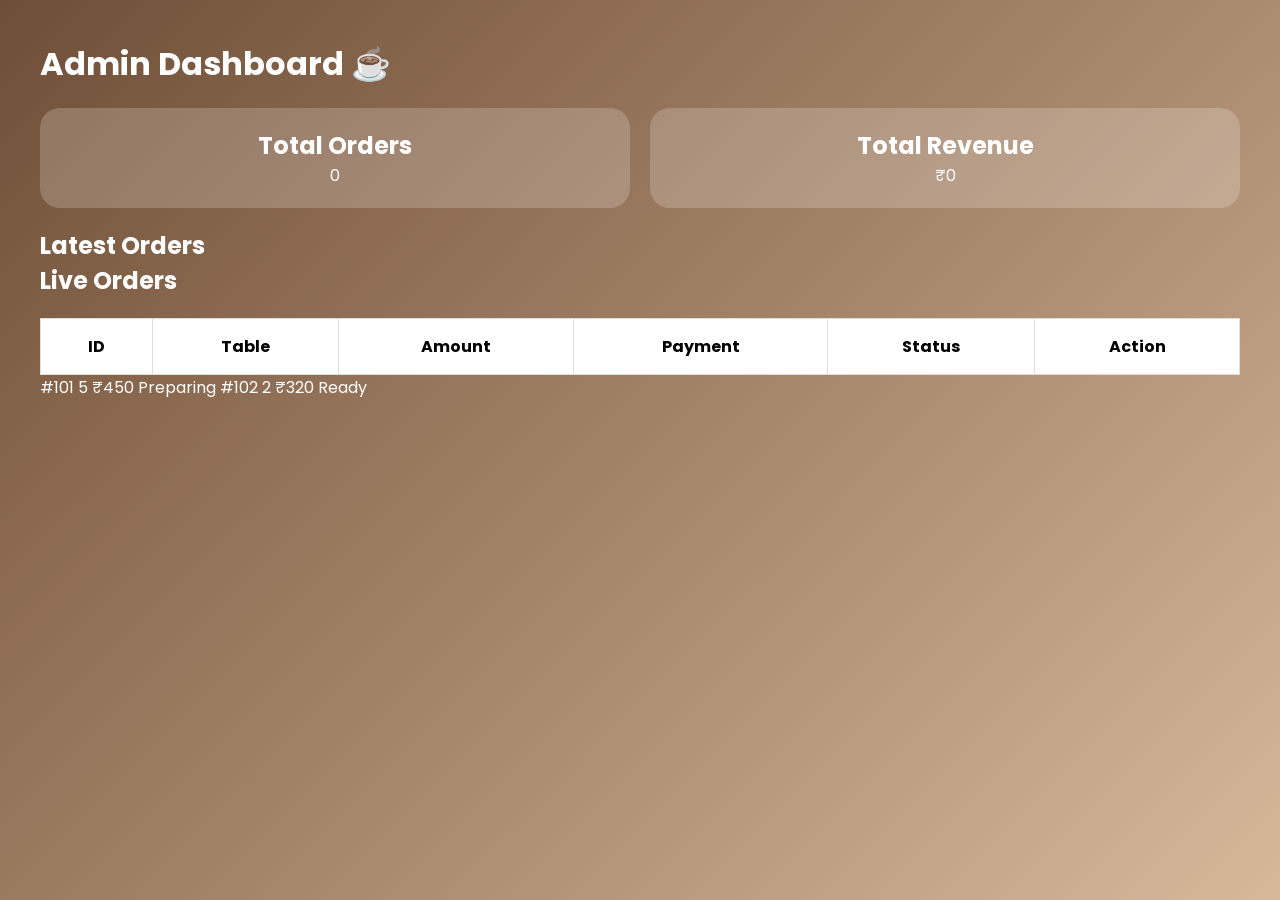
==== dashboard.html @ 1f2a3824 "Initial commit - Kahani & Coffee Project" ====
<!DOCTYPE html>
<html>
<head>
<title>Admin Dashboard</title>
<link rel="stylesheet" href="style.css">
</head>

<body class="menu-body">

<div class="dashboard">

<h1>Admin Dashboard ☕</h1>

<div class="stats">

<div class="card-box">
<h2>Total Orders</h2>
<p id="totalOrders">0</p>
</div>

<div class="card-box">
<h2>Total Revenue</h2>
<p id="revenue">₹0</p>
</div>

</div>

<h2>Latest Orders</h2>

<h2>Live Orders</h2>

<table>
<thead>
<tr>
<th>ID</th>
<th>Table</th>
<th>Amount</th>
<th>Payment</th>
<th>Status</th>
<th>Action</th>
</tr>
</thead>

<tbody id="ordersTable"></tbody>

</table>

<script src="admin.js"></script>

<tr>
<td>#101</td>
<td>5</td>
<td>₹450</td>
<td>Preparing</td>
</tr>

<tr>
<td>#102</td>
<td>2</td>
<td>₹320</td>
<td>Ready</td>
</tr>

</table>

</div>

</body>
</html>
---- style.css ----
/* Google Fonts */
@import url('https://fonts.googleapis.com/css2?family=Playfair+Display:wght@600&family=Poppins:wght@300;400&display=swap');

/* Reset */
* {
    margin: 0;
    padding: 0;
    box-sizing: border-box;
}

/* Body */
body {
    font-family: 'Poppins', sans-serif;
    background-color: #F5E6D3;
    color: #2C1B18;
    scroll-behavior: smooth;
}

/* Navbar */
.navbar {
    display: flex;
    justify-content: space-between;
    align-items: center;
    padding: 20px 5%;   
    background-color: #4B2E2B;
}

.logo {
    font-family: 'Playfair Display', serif;
    font-size: 24px;
    color: #F5E6D3;
}

.navbar ul {
    list-style: none;
    display: flex;
    gap: 30px;
}

.navbar a {
    text-decoration: none;
    color: #F5E6D3;
    font-size: 16px;
    transition: 0.3s;
}

.navbar a:hover {
    color: #D7B49E;
}

/* Hero Section */
.hero {
    min-height: 90vh;
    background: linear-gradient(rgba(75,46,43,0.7), rgba(75,46,43,0.7)),
                url('https://images.unsplash.com/photo-1509042239860-f550ce710b93') center/cover no-repeat;
    display: flex;
    align-items: center;
    justify-content: center;
    text-align: center;
    color: #F5E6D3;
    padding: 20px;
}

@keyframes floatSlow {
    0% { transform: translateY(0px); }
    50% { transform: translateY(-8px); }
    100% { transform: translateY(0px); }
}

.hero h1 {
    animation: floatSlow 4s ease-in-out infinite;
    font-family: 'Playfair Display', serif;
    font-size: 50px;
    margin-bottom: 10px;
}


.tagline {
    font-size: 22px;
    margin-bottom: 15px;
    color: #D7B49E;
}

.description {
    max-width: 600px;
    margin: 0 auto 25px;
}

/* Large Primary Button */

.btn{
    display:inline-block;
    margin-top:25px;
    padding:18px 45px;        /* Bigger padding */
    font-size:18px;           /* Larger text */
    font-weight:600;
    letter-spacing:1px;
    border-radius:50px;
    border:none;
    cursor:pointer;
    background: linear-gradient(135deg, #4a2d1a, #d1ae80);
    color:#3E2723;
    transition: all 0.3s ease;
    box-shadow: 0 12px 25px rgba(0,0,0,0.3);
}

/* Hover Effect */
.btn:hover{
    transform: translateY(-5px);
    box-shadow: 0 18px 35px rgba(0,0,0,0.4);
}

/* Click Effect */
.btn:active{
    transform: scale(0.97);
}

/* Sections */
.section {
    padding: 80px 20px;
    text-align: center;
}

.section h2 {
    font-family: 'Playfair Display', serif;
    font-size: 32px;
    margin-bottom: 20px;
}

.section p {
    max-width: 800px;
    margin: auto;
    line-height: 1.6;
}

/* Light Background Section */
.light {
    background-color: #D7B49E;
    color: #2C1B18;
}

/* Cards */
.cards {
    display: flex;
    gap: 30px;
    justify-content: center;
    flex-wrap: wrap;
    margin-top: 40px;
    background-color: #c18863;
}

.card {
    transition: all 0.4s ease;
}

.card:hover {
    transform: translateY(-10px);
    box-shadow: 0 15px 30px rgba(0,0,0,0.15);
}

/* Footer */
footer {
    background-color: #efd8b6;
    color: #472925;
    text-align: center;
    padding: 20px;
}

/* Responsive */
@media (max-width: 768px) {
    .hero h1 {
        font-size: 35px;
    }
    .navbar {
        flex-direction: column;
        gap: 15px;
    }
}
/* Fade-in Animation */
@keyframes fadeInUp {
    from {
        opacity: 0;
        transform: translateY(30px);
    }
    to {
        opacity: 1;
        transform: translateY(0);
    }
}

.hero-content {
    animation: fadeInUp 1.5s ease-out;
}
.hidden {
    opacity: 0;
    transform: translateY(40px);
    transition: all 1s ease;
}

.show {
    opacity: 1;
    transform: translateY(0);
}

/* ===== Explore Button Section ===== */

a {
    text-decoration: none;
}

.explore-buttons{
    display:flex;
    justify-content:center;
    gap:30px;
    flex-wrap:wrap;
    margin-top:40px;
    min-width: 200px;

}

/* Base Button Style */
.explore-btn {
    display: inline-block;
    padding: 18px 40px;
    font-size: 16px;
    border-radius: 50px;
    border: none;
    cursor: pointer;
    font-weight: 600;
    letter-spacing: 0.5px;
    transition: all 0.3s ease;
    box-shadow: 0 10px 25px rgba(0,0,0,0.3);
    text-decoration: none;   /* removes underline */
    min-width: 200px;
    text-align: center;
}

/* Individual Colors */

.menu-btn{
    background:linear-gradient(135deg,#D7B49E,#F5E6D3);
    color:#3E2723;
}

.activity-btn{
    background:linear-gradient(135deg,#8C5E58,#D7B49E);
    color:white;
}

.feedback-btn{
    background:linear-gradient(135deg,#4B2E2B,#8C5E58);
    color:white;
}

/* Hover Animation */

.explore-btn:hover{
    transform:translateY(-6px) scale(1.05);
    box-shadow:0 18px 35px rgba(0,0,0,0.5);
     text-decoration: none;
}

/* Click Animation */

.explore-btn:active{
    transform:scale(0.95);
}
.cards {
    display: grid;
    grid-template-columns: repeat(auto-fit, minmax(250px, 1fr));
    gap: 30px;
    max-width: 1200px;
    margin: 40px auto;
    padding: 0 20px;
}
.card img {
    transition: transform 0.5s ease;
     width: 100%;
    height: 200px;
    object-fit: cover;
    
}
.card:hover {
    transform: translateY(-10px) scale(1.04);
    box-shadow: 0 25px 50px rgba(0,0,0,0.2);
}

.card:hover img {
    transform: scale(1.1);
}
@keyframes popIn {
    from {
        opacity: 0;
        transform: scale(0.9);
    }
    to {
        opacity: 1;
        transform: scale(1);
    }
}


.price {
    font-weight: bold;
    font-size: 18px;
    color: #4B2E2B;
    margin: 10px 0;
}
/* ===== MENU PAGE ===== */

.menu-body {
    background: #f8f4f1;
}

.menu-hero {
    text-align: center;
    padding: 40px 20px;
}

.meme {
    color: #8b4513;
    font-style: italic;
}

.category-bar {
    text-align: center;
    margin-bottom: 20px;
}

.category-bar button {
    padding: 8px 15px;
    margin: 5px;
    border-radius: 20px;
    border: none;
    background: #e0d6cf;
    cursor: pointer;
    transition: 0.3s;
}

.category-bar button:hover,
.category-bar .active {
    background: #8b4513;
    color: white;
}

.menu-container {
    display: flex;
    padding: 20px;
}

.food-grid {
    flex: 2;
    display: grid;
    grid-template-columns: repeat(auto-fill, minmax(200px, 1fr));
    gap: 20px;
}

.food-card {
    background: rgba(255, 255, 255, 0.15);
    backdrop-filter: blur(12px);
    -webkit-backdrop-filter: blur(12px);
    border-radius: 20px;
    padding: 15px;
    text-align: center;
    border: 1px solid rgba(255,255,255,0.3);
    box-shadow: 0 8px 32px rgba(0,0,0,0.2);
    transition: all 0.4s ease;
    animation: fadeUp 0.6s ease;
    color: white;
}
.food-card img {
    width: 100%;
    height: 160px;
    object-fit: cover;
    border-radius: 15px;
    margin-bottom: 10px;
    transition: 0.4s;
}

.food-card:hover img {
    transform: scale(1.08);
}

.food-card:hover {
    transform: translateY(-10px);
    box-shadow: 0 15px 40px rgba(0,0,0,0.4);
    border: 1px solid rgba(255,255,255,0.6);
}

.food-card button {
    margin-top: 8px;
    padding: 8px 18px;
    border-radius: 25px;
    border: none;
    background: linear-gradient(45deg, #ff9966, #ff5e62);
    color: white;
    cursor: pointer;
    font-weight: bold;
    transition: 0.4s;
}

.food-card button:hover {
    transform: scale(1.1);
    box-shadow: 0 5px 15px rgba(0,0,0,0.3);
}

.cart {
    flex: 1;
    background: rgba(255,255,255,0.2);
    backdrop-filter: blur(15px);
    border-radius: 20px;
    padding: 20px;
    margin-left: 20px;
    color: white;
    border: 1px solid rgba(255,255,255,0.3);
}

.order-btn {
    width: 100%;
    padding: 10px;
    background: #8b4513;
    color: white;
    border: none;
    border-radius: 20px;
    margin-top: 10px;
}

@keyframes fadeUp {
    from { opacity:0; transform: translateY(20px); }
    to { opacity:1; transform: translateY(0); }
}

@media(max-width:900px){
    .menu-container {
        flex-direction: column;
    }
    .cart {
        margin-left: 0;
        margin-top: 20px;
    }
}
.food-card img {
    width: 100%;
    height: 160px;
    object-fit: cover;
    border-radius: 12px;
    transition: 0.4s;
}

.food-card:hover img {
    transform: scale(1.05);
}
.menu-body {
    min-height: 100vh;
    background: linear-gradient(135deg, #6f4e37, #d7b899);
    background-attachment: fixed;
}
input {
    width: 100%;
    padding: 8px;
    margin-bottom: 10px;
    border-radius: 10px;
    border: none;
}

.qty-controls {
    margin-top: 5px;
}

.qty-controls button {
    padding: 3px 8px;
    margin: 2px;
    border-radius: 5px;
    border: none;
    cursor: pointer;
}

.remove-btn {
    background: red;
    color: white;
}

.popup {
    position: fixed;
    top: 0;
    left: 0;
    width: 100%;
    height: 100%;
    background: rgba(0,0,0,0.6);
    display: none;
    justify-content: center;
    align-items: center;
}

.popup-content {
    background: white;
    padding: 30px;
    border-radius: 15px;
    text-align: center;
    animation: fadeUp 0.5s ease;
}

.popup-content button {
    margin-top: 10px;
    padding: 8px 20px;
    border-radius: 20px;
    border: none;
    background: #8b4513;
    color: white;
}

/* Cart Items */
#cartItems li{
display:flex;
justify-content:space-between;
align-items:center;
padding:8px 0;
border-bottom:1px solid rgba(255,255,255,0.2);
font-size:14px;
}

#cartItems button{
background:red;
color:white;
border:none;
padding:4px 8px;
border-radius:8px;
cursor:pointer;
}

/* Total */
.cart h4{
margin-top:15px;
font-size:18px;
color:#fff;
}

/* Table Input */
#tableNumber{
margin-top:10px;
padding:10px;
border-radius:12px;
outline:none;
}

/* Order Button */
.order-btn:hover{
background:#a0522d;
transform:scale(1.03);
transition:0.3s;
}

/*payment*/
.payment-box{
width:420px;
margin:60px auto;
padding:30px;
border-radius:20px;
background:rgba(255,255,255,0.2);
backdrop-filter:blur(15px);
color:white;
}

.payment-box h1{
text-align:center;
margin-bottom:20px;
}

.payment-box label{
display:block;
margin:10px 0;
}

.payment-box input{
width:100%;
padding:10px;
margin:8px 0;
border:none;
border-radius:10px;
}

.payment-box button{
width:100%;
padding:12px;
margin-top:20px;
background:#8b4513;
color:white;
border:none;
border-radius:20px;
cursor:pointer;
}

.payment-box button:hover{
background:#a0522d;
}

.dashboard{
padding:40px;
color:white;
}

.stats{
display:flex;
gap:20px;
margin:20px 0;
}

.card-box{
flex:1;
background:rgba(255,255,255,0.2);
padding:20px;
border-radius:20px;
text-align:center;
}

table{
width:100%;
background:white;
color:black;
border-collapse:collapse;
margin-top:20px;
}

table th,table td{
padding:15px;
border:1px solid #ddd;
text-align:center;
}
table button{
padding:8px 15px;
border:none;
border-radius:10px;
background:#8b4513;
color:white;
cursor:pointer;
}

table button:hover{
background:#a0522d;
}
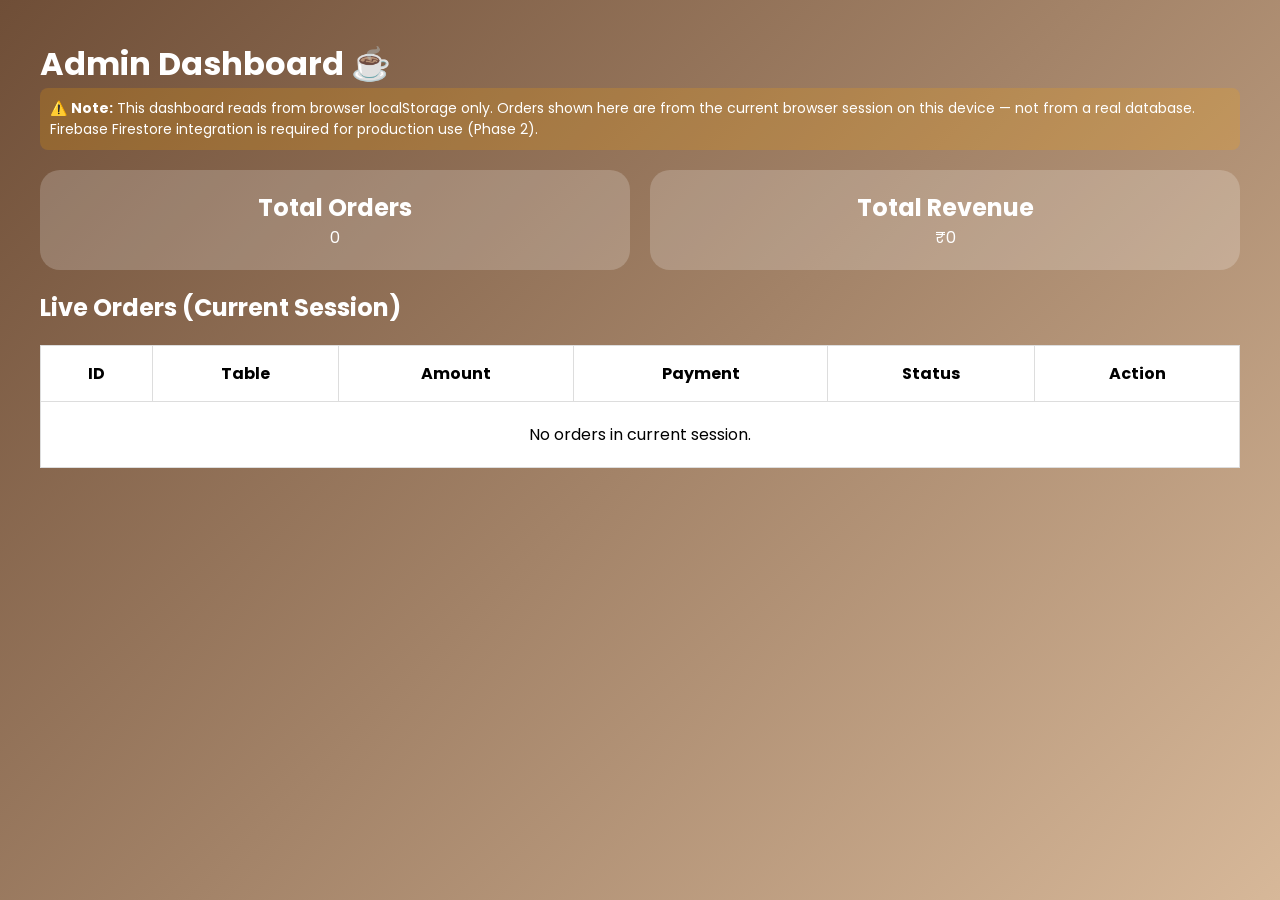
==== commit cda8ff24: "docs: document Phase 1 progress and stabilize cafe project" ====
--- a/dashboard.html
+++ b/dashboard.html
@@ -10,6 +10,13 @@
 <div class="dashboard">
 
 <h1>Admin Dashboard ☕</h1>
+
+<p style="background:rgba(255,165,0,0.2); padding:10px; border-radius:8px; margin-bottom:20px; font-size:14px;">
+    ⚠️ <strong>Note:</strong> This dashboard reads from browser localStorage only.
+    Orders shown here are from the current browser session on this device —
+    not from a real database. Firebase Firestore integration is required for
+    production use (Phase 2).
+</p>
 
 <div class="stats">
 
@@ -25,9 +32,7 @@
 
 </div>
 
-<h2>Latest Orders</h2>
-
-<h2>Live Orders</h2>
+<h2>Live Orders (Current Session)</h2>
 
 <table>
 <thead>
@@ -47,22 +52,6 @@
 
 <script src="admin.js"></script>
 
-<tr>
-<td>#101</td>
-<td>5</td>
-<td>₹450</td>
-<td>Preparing</td>
-</tr>
-
-<tr>
-<td>#102</td>
-<td>2</td>
-<td>₹320</td>
-<td>Ready</td>
-</tr>
-
-</table>
-
 </div>
 
 </body>
--- a/style.css
+++ b/style.css
@@ -146,7 +146,6 @@
     justify-content: center;
     flex-wrap: wrap;
     margin-top: 40px;
-    background-color: #c18863;
 }
 
 .card {
@@ -318,7 +317,7 @@
 }
 
 .meme {
-    color: #8b4513;
+    color: #e8cdb9;
     font-style: italic;
 }
 
@@ -637,4 +636,34 @@
 
 table button:hover{
 background:#a0522d;
+}
+.cart-bar{
+    position:fixed;
+    bottom:0;
+    left:0;
+    width:100%;
+    background:#8B4513;
+    color:white;
+    padding:15px;
+    text-align:center;
+    font-weight:bold;
+    z-index:9999;
+    cursor:pointer;
+    display:none;
+}
+
+/* Mobile Cart Bar — defined once above */
+
+/* Toast */
+.toast{
+    position:fixed;
+    bottom:70px;
+    right:20px;
+    background:#28a745;
+    color:white;
+    padding:12px 20px;
+    border-radius:10px;
+    display:none;
+    z-index:10000;
+    font-weight:bold;
 }
